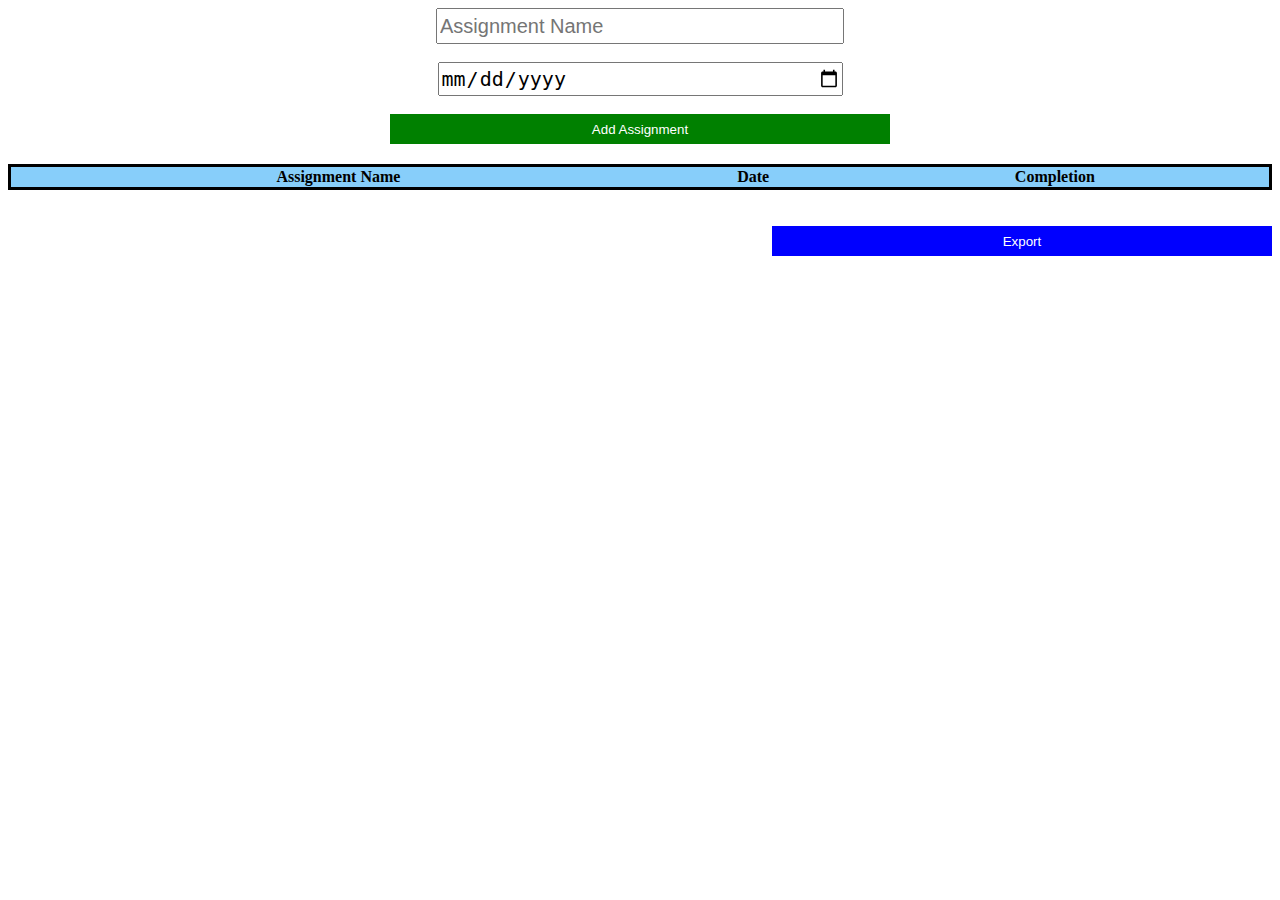
==== sat.html @ 69e4b255 "new repo" ====
<!DOCTYPE html>
<html lang="en">
<head>
    <meta charset="UTF-8">
    <meta http-equiv="X-UA-Compatible" content="IE=edge">
    <meta name="viewport" content="width=device-width, initial-scale=1.0">
    <title>SAT Manager</title>
    <link rel="stylesheet" href="sat.css">

</head>
<body>
    <script src="sat.js"></script>
    <script src="export.js"></script>

   
    <div class="form">
    <form action="">
        <input type="text" name="" id="assignmentName" placeholder="Assignment Name">
        <br>
        <br>
        <input type="date" name="" id="date">
        <br>
        <br>
       
        <button type="button" onclick="formFillOut(); clearInputs();">Add Assignment</button>
    </form>
</div>
<div class="paragraphs">
<p id="name"></p>
<p id="dateOutput"></p>
<p id="completed"></p>
</div>
<div class="resultsTable">
    <table id="assignments" >
        <tr>
            <th>Assignment Name</th>
            <th>Date</th>
            <th>Completion</th>

        </tr>
    </table>
    <br> 
    <br>

    <button id="export" type="button" onclick="exportTableToExcel('assignments', Date()+ 'Assignments')">Export</button>
</div>
</body>
</html>
---- sat.css ----
table{
    width: 100%;
    border-collapse: collapse;
    border:3px solid black;
}
th{
    background-color:lightskyblue
}
tr{
    border:1px solid black;
}
tr.even{
    background-color:lightslategray
}
td{
    text-align: center;
}
.form{
    margin-bottom: 20px;
    text-align: center;
    
}
.inputPadding{
    padding-bottom: 10px;
    padding-top: 10px;
}
#week{
    background-color: lightcoral;
}
button{
    width: 500px;
    height: 30px;
}
button{
    border:0;
    color:white;
    background-color:green;
    cursor:pointer;
}
button:hover{
    background-color:lightgreen;
    color:black;

}
.paragraphs{
    display:none;
}
#export{
    background:blue; 
    color:white;
   float: right;
}
#export:hover{
    background:lightblue;
    color:black;
    
}
#assignmentName, #date{
    width: 400px;
    height:30px;
    font-size:20px;
}
#check{
    width:50px;
}
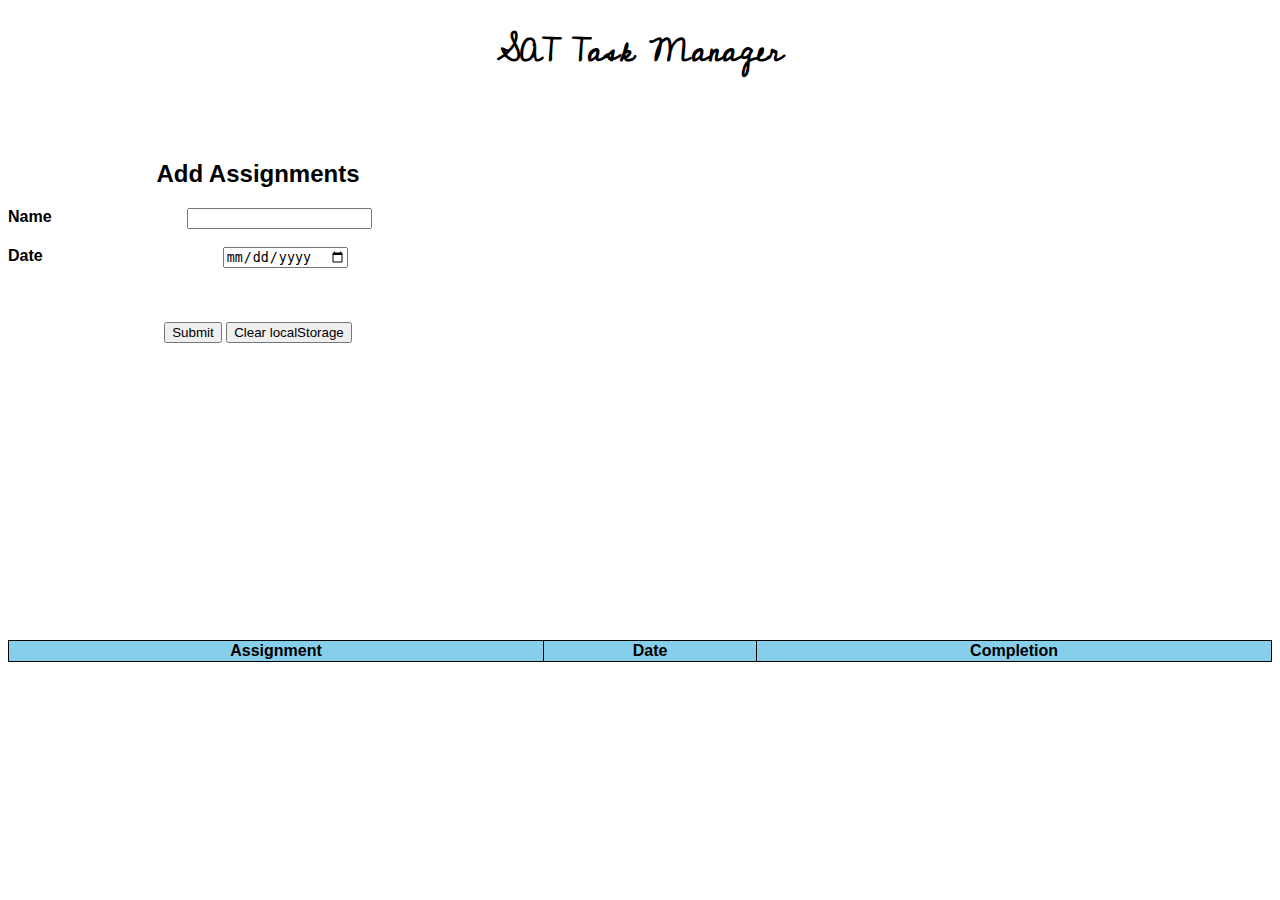
==== commit 42696f7f: "update" ====
--- a/sat.html
+++ b/sat.html
@@ -4,45 +4,46 @@
     <meta charset="UTF-8">
     <meta http-equiv="X-UA-Compatible" content="IE=edge">
     <meta name="viewport" content="width=device-width, initial-scale=1.0">
-    <title>SAT Manager</title>
+    <title>Book Tracker</title>
     <link rel="stylesheet" href="sat.css">
+    <link rel="preconnect" href="https://fonts.gstatic.com">
+<link href="https://fonts.googleapis.com/css2?family=Cedarville+Cursive&display=swap" rel="stylesheet">
+</head>
+<body onload="updateTable();">
+    <script src="sat.js"></script>
+   <h1>SAT Task Manager</h1> 
+   <!-- <button id="addBooks" onclick="myFunction();">Add Books</button> -->
+    <br>
+    <br>
+   <div id="bookForm">
 
-</head>
-<body>
-    <script src="sat.js"></script>
-    <script src="export.js"></script>
+       <h2>Add Assignments</h1>
+        <form action="" id="form">
+            <label for="">Name</label>
+            <input type="text" name="" id="bookTitleInput">
+            <br>
+            <br>
+            <label>Date</label>
+            <input type="date" name="" id="authorInput">
+            <br>
+            <br>
+            
+            <br>
+            <br>
+            <button type="button" onclick="addBook(); updateTable(); clear();">Submit</button>
+            <button type="button" onclick="localStorage.clear();">Clear localStorage</button>
+        </form>
+   </div>
+   <div id="data">
+       <table id="table">
+           <tr>
+               
+               <th>Assignment</th>
+               <th>Date</th>
+               <th>Completion</th>
+            </tr>
+       </table>
+   </div>
+</body>
 
-   
-    <div class="form">
-    <form action="">
-        <input type="text" name="" id="assignmentName" placeholder="Assignment Name">
-        <br>
-        <br>
-        <input type="date" name="" id="date">
-        <br>
-        <br>
-       
-        <button type="button" onclick="formFillOut(); clearInputs();">Add Assignment</button>
-    </form>
-</div>
-<div class="paragraphs">
-<p id="name"></p>
-<p id="dateOutput"></p>
-<p id="completed"></p>
-</div>
-<div class="resultsTable">
-    <table id="assignments" >
-        <tr>
-            <th>Assignment Name</th>
-            <th>Date</th>
-            <th>Completion</th>
-
-        </tr>
-    </table>
-    <br> 
-    <br>
-
-    <button id="export" type="button" onclick="exportTableToExcel('assignments', Date()+ 'Assignments')">Export</button>
-</div>
-</body>
 </html>--- a/sat.css
+++ b/sat.css
@@ -1,65 +1,50 @@
+body{
+    font-family: sans-serif;
+}
+h1{
+    text-align: center;
+    font-family: 'Cedarville Cursive', cursive;
+}
+h2{
+    text-align: center;
+}
 table{
     width: 100%;
+}
+table,td,th{
     border-collapse: collapse;
-    border:3px solid black;
-}
-th{
-    background-color:lightskyblue
-}
-tr{
-    border:1px solid black;
-}
-tr.even{
-    background-color:lightslategray
-}
-td{
-    text-align: center;
-}
-.form{
-    margin-bottom: 20px;
+    border: 1px solid black;
     text-align: center;
     
 }
-.inputPadding{
-    padding-bottom: 10px;
-    padding-top: 10px;
+th{
+    background-color: skyblue;
 }
-#week{
-    background-color: lightcoral;
+label{
+    float:left;
 }
-button{
+#addBooks{
+float: right;
+cursor: pointer;
+}
+#bookForm{
     width: 500px;
-    height: 30px;
+    height: 500px;
+    
+    float:left;
 }
-button{
-    border:0;
-    color:white;
-    background-color:green;
-    cursor:pointer;
+#form{
+    text-align: center;
+    font-weight: bold;
+    color: black;
 }
-button:hover{
-    background-color:lightgreen;
-    color:black;
-
+#authorInput{
+    margin-left:20px;
 }
-.paragraphs{
-    display:none;
+#genreSelect{
+    width: 155px;
+    margin-left:20px;
 }
-#export{
-    background:blue; 
-    color:white;
-   float: right;
+#addNotes{
+    float:right;
 }
-#export:hover{
-    background:lightblue;
-    color:black;
-    
-}
-#assignmentName, #date{
-    width: 400px;
-    height:30px;
-    font-size:20px;
-}
-#check{
-    width:50px;
-}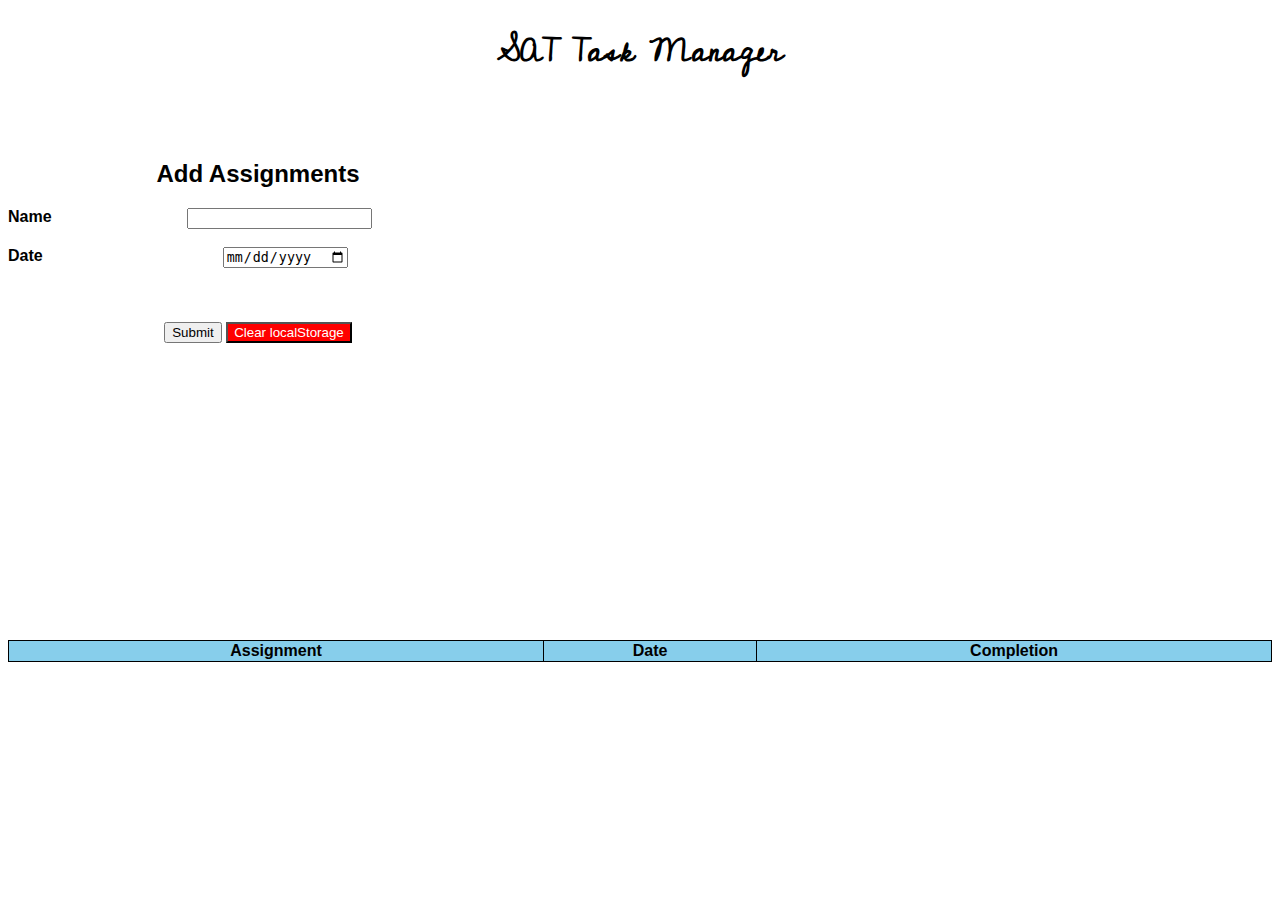
==== commit d58553c2: "update" ====
--- a/sat.html
+++ b/sat.html
@@ -4,7 +4,7 @@
     <meta charset="UTF-8">
     <meta http-equiv="X-UA-Compatible" content="IE=edge">
     <meta name="viewport" content="width=device-width, initial-scale=1.0">
-    <title>Book Tracker</title>
+    <title>SAT Task Tracker</title>
     <link rel="stylesheet" href="sat.css">
     <link rel="preconnect" href="https://fonts.gstatic.com">
 <link href="https://fonts.googleapis.com/css2?family=Cedarville+Cursive&display=swap" rel="stylesheet">
@@ -31,7 +31,7 @@
             <br>
             <br>
             <button type="button" onclick="addBook(); updateTable(); clear();">Submit</button>
-            <button type="button" onclick="localStorage.clear();">Clear localStorage</button>
+            <button id="btn" type="button" onclick="localStorage.clear();">Clear localStorage</button>
         </form>
    </div>
    <div id="data">
--- a/sat.css
+++ b/sat.css
@@ -10,6 +10,9 @@
 }
 table{
     width: 100%;
+}
+td{
+    border: 1px solid black;
 }
 table,td,th{
     border-collapse: collapse;
@@ -48,3 +51,11 @@
 #addNotes{
     float:right;
 }
+#btn{
+    background-color:red;
+    color:white;
+}
+#btn:hover{
+    background-color:lightcoral;
+    color:black;
+}